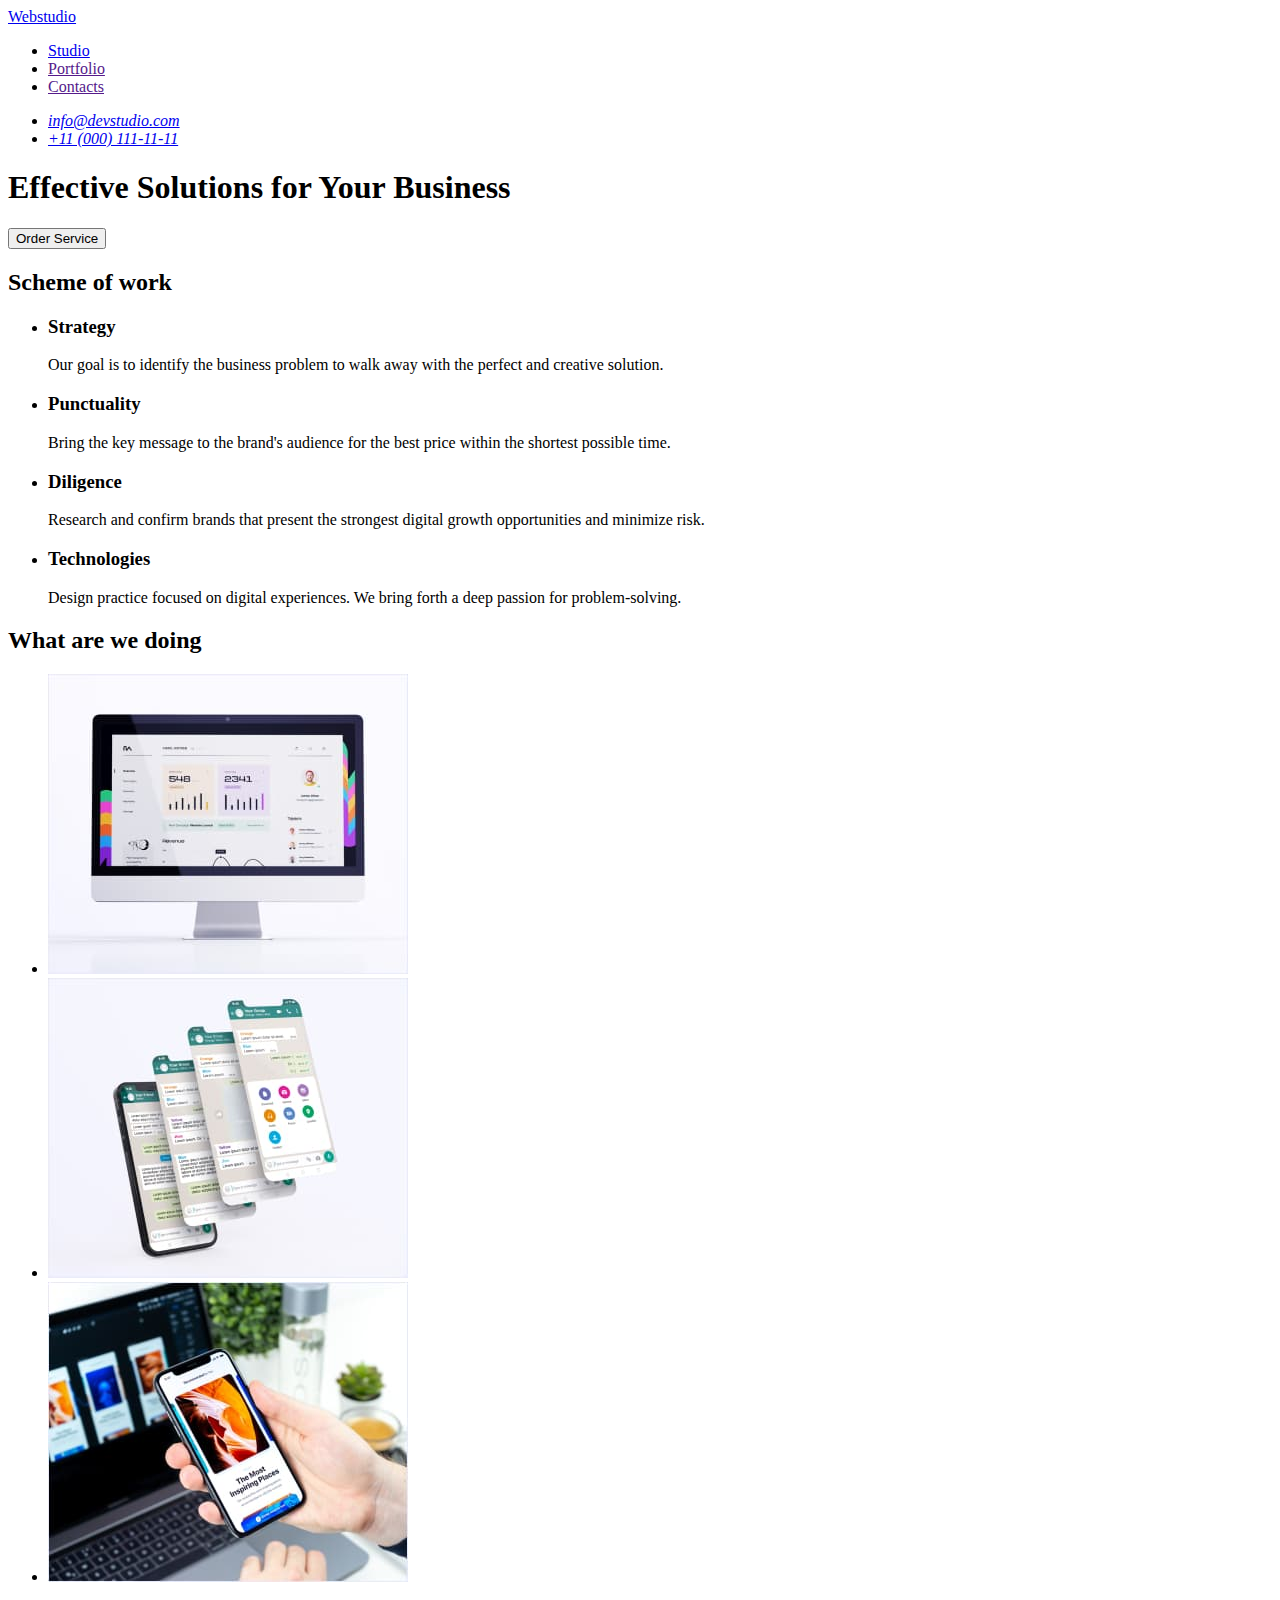
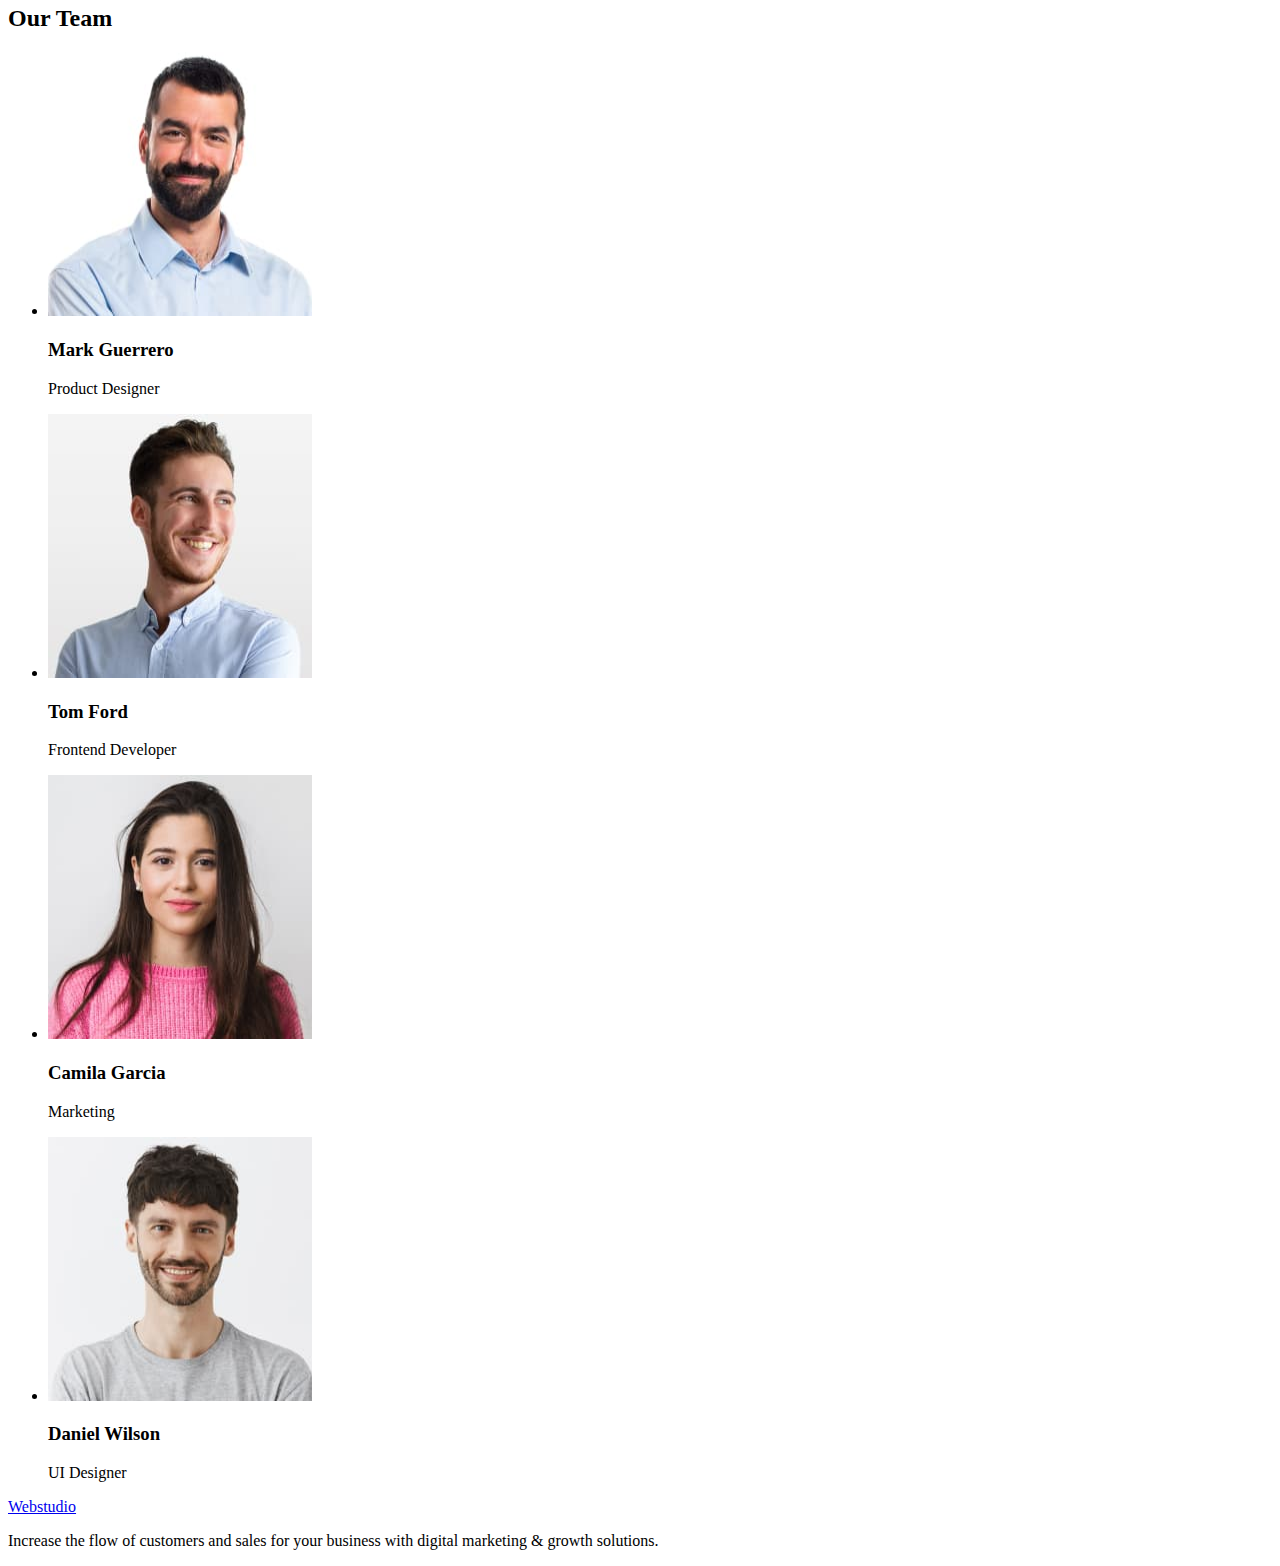
==== index.html @ 3ed82fea "new" ====
<!DOCTYPE html>
<html lang="en">
  <head>
    <meta charset="UTF-8" />
    <meta http-equiv="X-UA-Compatible" content="IE=edge" />
    <meta name="viewport" content="width=device-width, initial-scale=1.0" />
    <title>Студія</title>
    <link rel="stylesheet" href="./css/style.css">
  </head>
  <body>
    <header>
      <nav>
        <a href="./index.html">Webstudio</a>
        <ul>
          <li><a href="./index.html">Studio</a></li>
          <li><a href="">Portfolio</a></li>
          <li><a href="">Contacts</a></li>
        </ul>
      </nav>
      <address>
        <ul>
          <li>
            <a href="mailto:info@devstudio.com">info@devstudio.com</a>
          </li>
          <li>
            <a href="tel:+11(000)111-11-11">+11 (000) 111-11-11</a>
          </li>
        </ul>
      </address>
    </header>
    <main>
      <section>
        <div>
          <h1>Effective Solutions for Your Business</h1>
          <button type="button">Order Service</button>
        </div>
      </section>
      <section>
        <h2>Scheme of work</h2>
        <ul>
          <li>
            <h3>Strategy</h3>
            <p>
              Our goal is to identify the business problem to walk away with the
              perfect and creative solution.
            </p>
          </li>
          <li>
            <h3>Punctuality</h3>
            <p>
              Bring the key message to the brand's audience for the best price
              within the shortest possible time.
            </p>
          </li>
          <li>
            <h3>Diligence</h3>
            <p>
              Research and confirm brands that present the strongest digital
              growth opportunities and minimize risk.
            </p>
          </li>
          <li>
            <h3>Technologies</h3>
            <p>
              Design practice focused on digital experiences. We bring forth a
              deep passion for problem-solving.
            </p>
          </li>
        </ul>
      </section>
      <section>
        <h2>What are we doing</h2>
        <ul>
          <li>
            <img
              src="./images/macbook.jpg"
              alt="macbook"
              width="360"
              height="300"
            />
          </li>
          <li>
            <img
              src="./images/telephone.jpg"
              alt="telephone"
              width="360"
              height="300"
            />
          </li>
          <li>
            <img
              src="./images/apple.jpg"
              alt="apple"
              width="360"
              height="300"
            />
          </li>
        </ul>
      </section>
      <section>
        <h2>Our Team</h2>
        <ul>
          <li>
            <img src="./images/mark.jpg" alt="Mark" width="264" height="264" />
            <h3>Mark Guerrero</h3>
            <p>Product Designer</p>
          </li>
          <li>
            <img src="./images/tom.jpg" alt="Tom" width="264" height="264" />
            <h3>Tom Ford</h3>
            <p>Frontend Developer</p>
          </li>
          <li>
            <img
              src="./images/camila.jpg"
              alt="Camila"
              width="264"
              height="264"
            />
            <h3>Camila Garcia</h3>
            <p>Marketing</p>
          </li>
          <li>
            <img
              src="./images/daniel.jpg"
              alt="Daniel"
              width="264"
              height="264"
            />
            <h3>Daniel Wilson</h3>
            <p>UI Designer</p>
          </li>
        </ul>
      </section>
    </main>
    <footer>
      <a href="./index.html">Webstudio</a>
      <p>
        Increase the flow of customers and sales for your business with digital
        marketing & growth solutions.
      </p>
    </footer>
  </body>
</html>
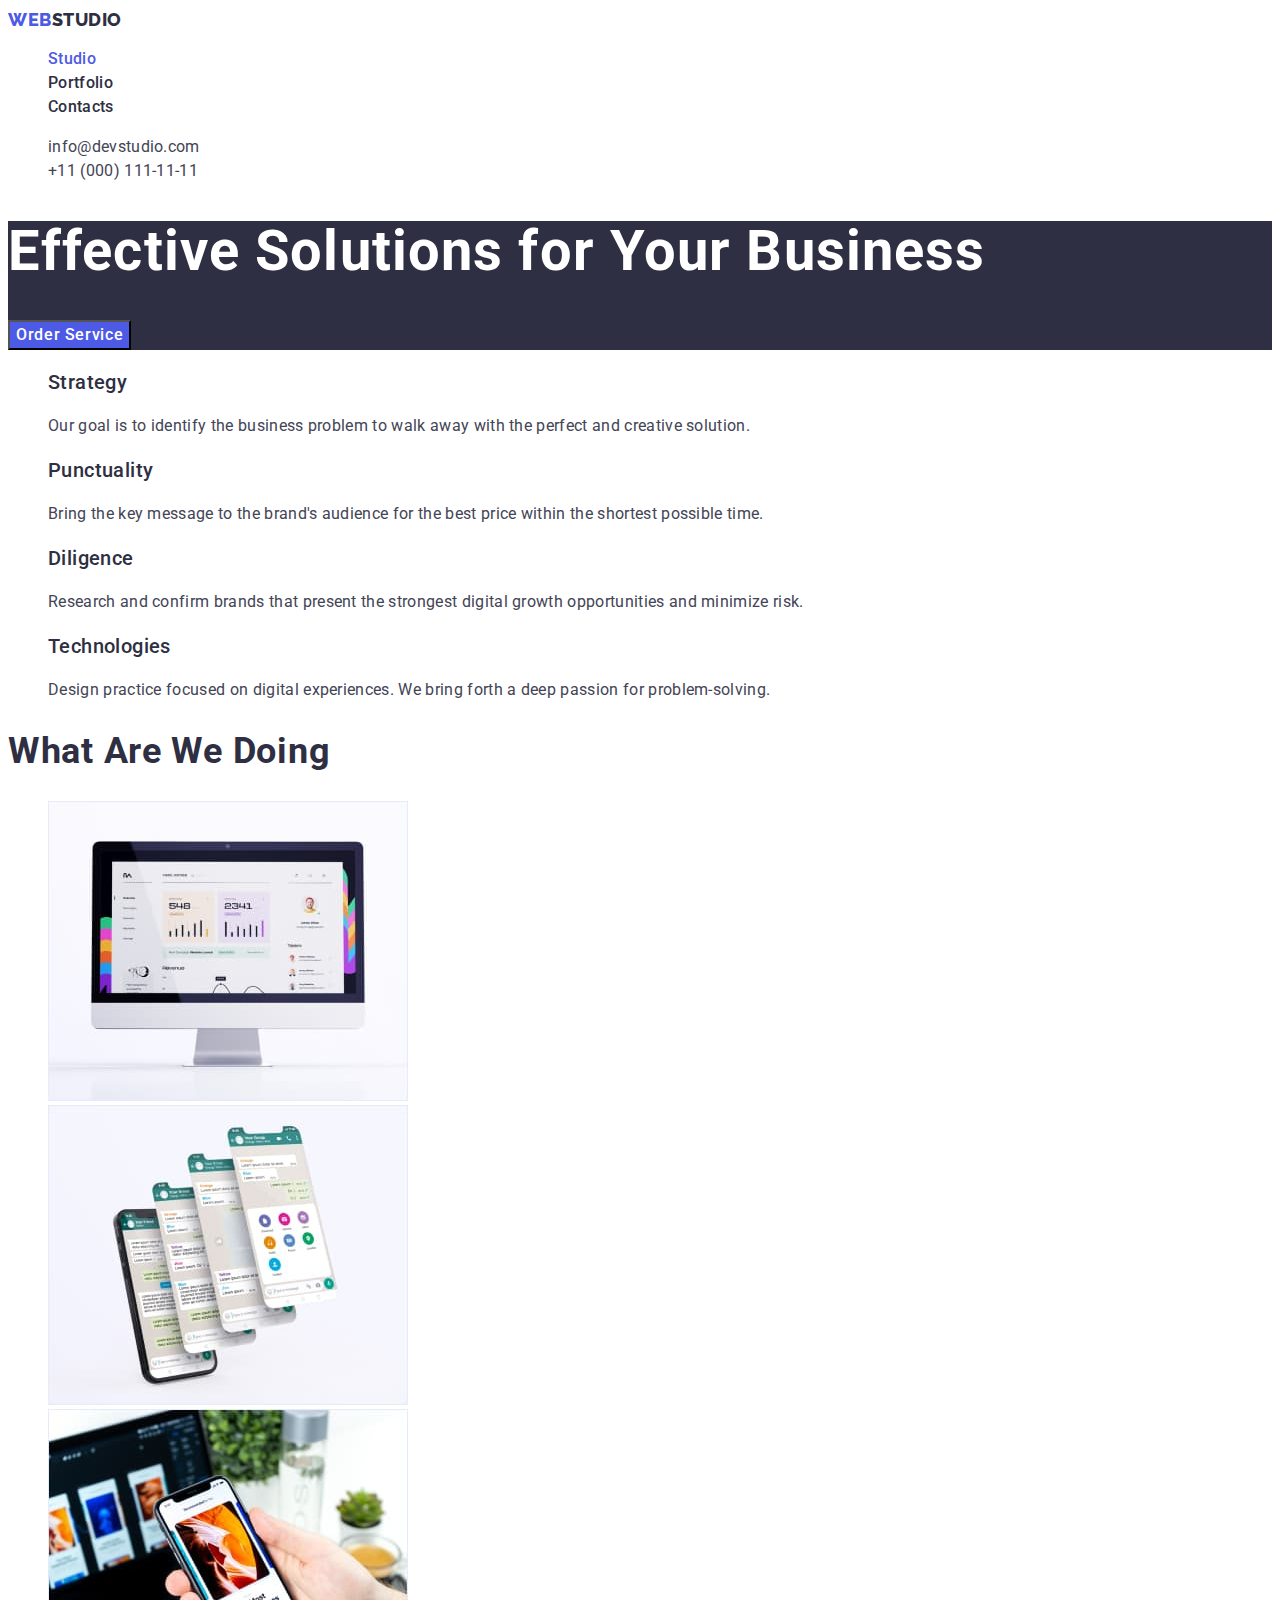
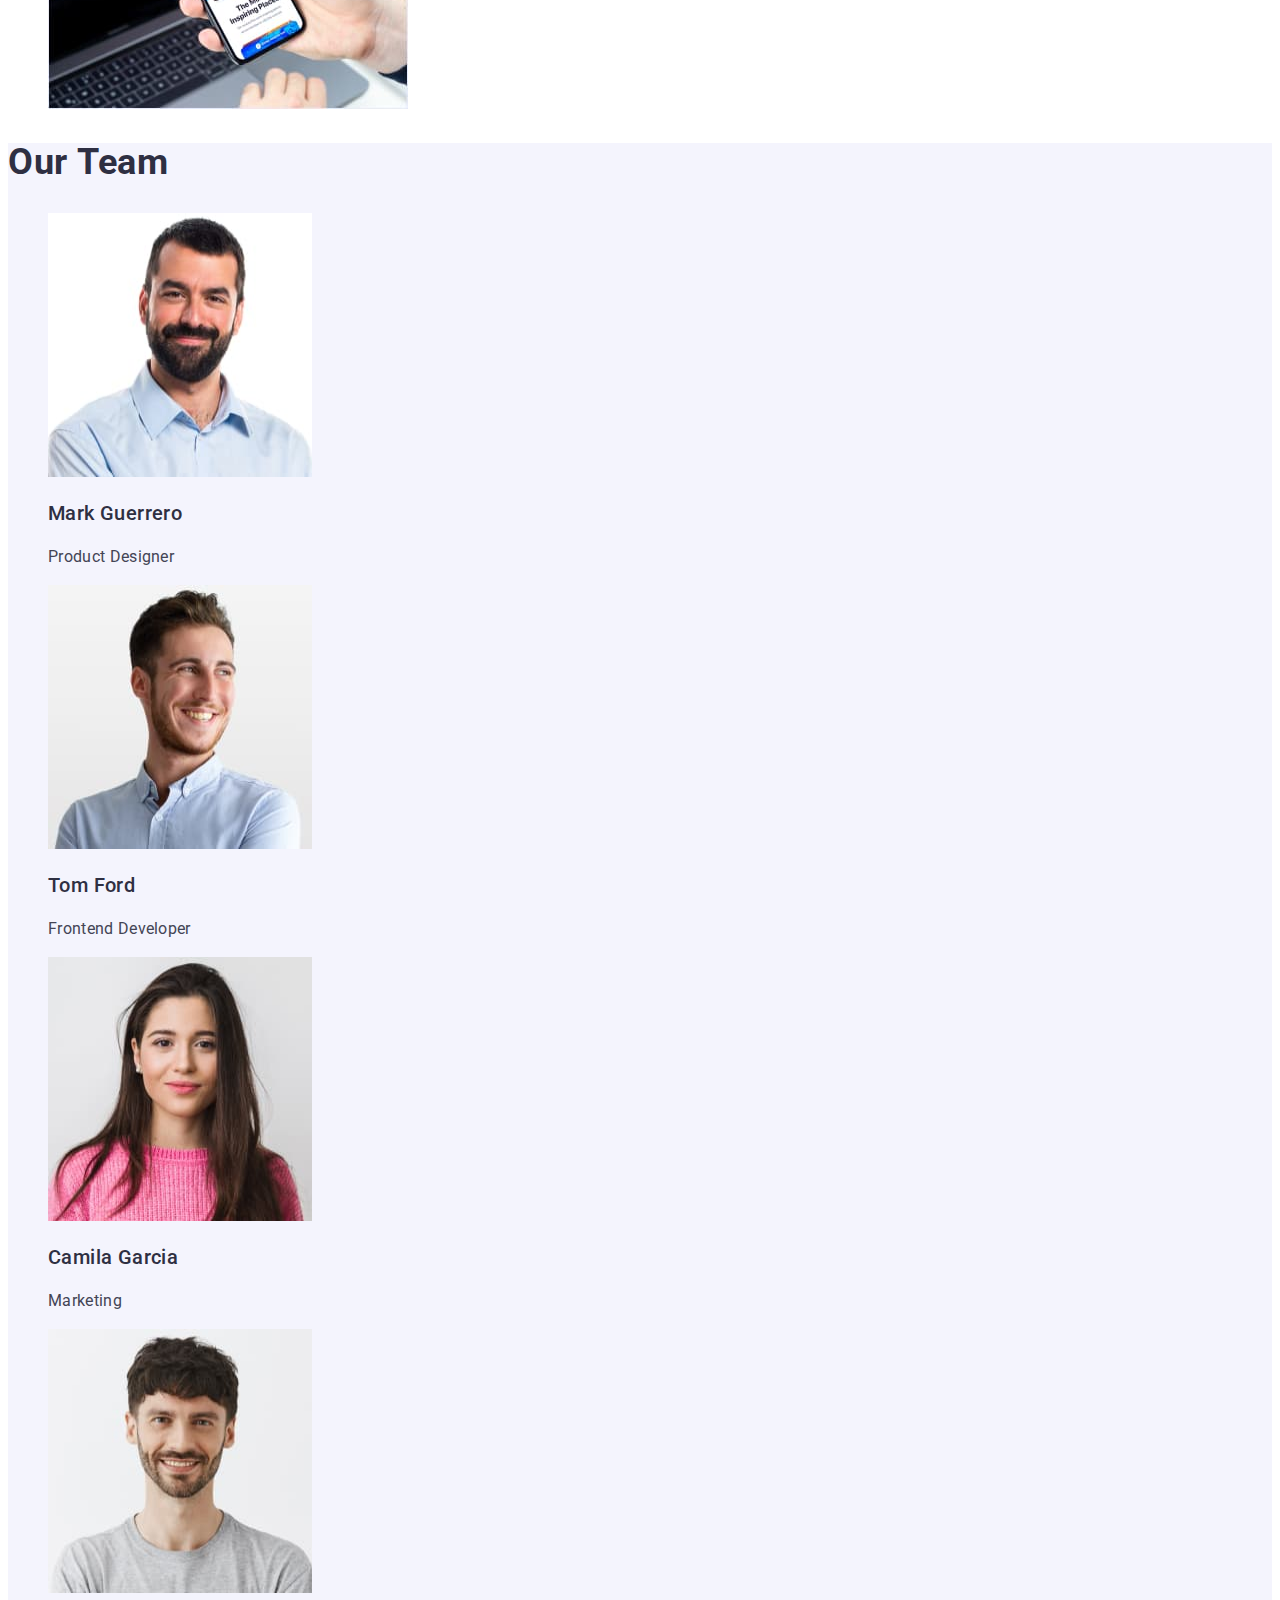
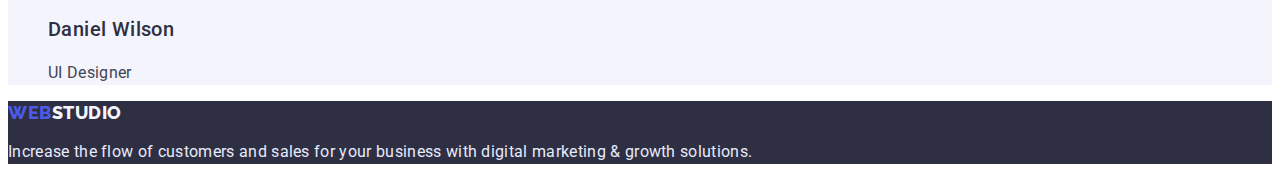
==== commit 2b56e554: "fix" ====
--- a/index.html
+++ b/index.html
@@ -5,63 +5,83 @@
     <meta http-equiv="X-UA-Compatible" content="IE=edge" />
     <meta name="viewport" content="width=device-width, initial-scale=1.0" />
     <title>Студія</title>
-    <link rel="stylesheet" href="./css/style.css">
+    <link rel="preconnect" href="https://fonts.googleapis.com" />
+    <link rel="preconnect" href="https://fonts.gstatic.com" crossorigin />
+    <link
+      href="https://fonts.googleapis.com/css2?family=Raleway:wght@800&family=Roboto:wght@400;500;700;900&display=swap"
+      rel="stylesheet"
+    />
+    <link rel="stylesheet" href="./css/style.css" />
   </head>
   <body>
-    <header>
+    <header class="header">
       <nav>
-        <a href="./index.html">Webstudio</a>
-        <ul>
-          <li><a href="./index.html">Studio</a></li>
-          <li><a href="">Portfolio</a></li>
-          <li><a href="">Contacts</a></li>
+        <a class="logo link" href="./index.html"
+          >Web<span class="header-logo-span">studio</span></a
+        >
+        <ul class="menu list">
+          <li>
+            <a class="menu-link link current" href="./index.html">Studio</a>
+          </li>
+          <li>
+            <a class="menu-link link" href="./portfolio.html">Portfolio</a>
+          </li>
+          <li><a class="menu-link link" href="">Contacts</a></li>
         </ul>
       </nav>
       <address>
-        <ul>
+        <ul class="list">
           <li>
-            <a href="mailto:info@devstudio.com">info@devstudio.com</a>
+            <a class="contact-email-link link" href="mailto:info@devstudio.com"
+              >info@devstudio.com</a
+            >
           </li>
           <li>
-            <a href="tel:+11(000)111-11-11">+11 (000) 111-11-11</a>
+            <a
+              class="contact-telephone-number link"
+              href="tel:+11(000)111-11-11"
+              >+11 (000) 111-11-11</a
+            >
           </li>
         </ul>
       </address>
     </header>
     <main>
-      <section>
+      <section class="hero-block">
         <div>
-          <h1>Effective Solutions for Your Business</h1>
-          <button type="button">Order Service</button>
+          <h1 class="title-web-studio">
+            Effective Solutions for Your Business
+          </h1>
+          <button class="btn hero-btn" type="button">Order Service</button>
         </div>
       </section>
       <section>
-        <h2>Scheme of work</h2>
-        <ul>
+        <h2 class="none section-title">Scheme of work</h2>
+        <ul class="list">
           <li>
-            <h3>Strategy</h3>
-            <p>
+            <h3 class="title-style">Strategy</h3>
+            <p class="main-text">
               Our goal is to identify the business problem to walk away with the
               perfect and creative solution.
             </p>
           </li>
           <li>
-            <h3>Punctuality</h3>
-            <p>
+            <h3 class="title-style">Punctuality</h3>
+            <p class="main-text">
               Bring the key message to the brand's audience for the best price
               within the shortest possible time.
             </p>
           </li>
           <li>
-            <h3>Diligence</h3>
-            <p>
+            <h3 class="title-style">Diligence</h3>
+            <p class="main-text">
               Research and confirm brands that present the strongest digital
               growth opportunities and minimize risk.
             </p>
           </li>
           <li>
-            <h3>Technologies</h3>
-            <p>
+            <h3 class="title-style">Technologies</h3>
+            <p class="main-text">
               Design practice focused on digital experiences. We bring forth a
               deep passion for problem-solving.
             </p>
@@ -69,11 +89,11 @@
         </ul>
       </section>
       <section>
-        <h2>What are we doing</h2>
-        <ul>
+        <h2 class="section-title">What are we doing</h2>
+        <ul class="list">
           <li>
             <img
-              src="./images/macbook.jpg"
+              src="./images/imagesmain/macbook.jpg"
               alt="macbook"
               width="360"
               height="300"
@@ -81,7 +101,7 @@
           </li>
           <li>
             <img
-              src="./images/telephone.jpg"
+              src="./images/imagesmain/telephone.jpg"
               alt="telephone"
               width="360"
               height="300"
@@ -89,7 +109,7 @@
           </li>
           <li>
             <img
-              src="./images/apple.jpg"
+              src="./images/imagesmain/apple.jpg"
               alt="apple"
               width="360"
               height="300"
@@ -97,45 +117,57 @@
           </li>
         </ul>
       </section>
-      <section>
-        <h2>Our Team</h2>
-        <ul>
+      <section class="team-section">
+        <h2 class="section-title">Our Team</h2>
+        <ul class="list">
           <li>
-            <img src="./images/mark.jpg" alt="Mark" width="264" height="264" />
-            <h3>Mark Guerrero</h3>
-            <p>Product Designer</p>
-          </li>
-          <li>
-            <img src="./images/tom.jpg" alt="Tom" width="264" height="264" />
-            <h3>Tom Ford</h3>
-            <p>Frontend Developer</p>
+            <img
+              src="./images/imagesmain/mark.jpg"
+              alt="Mark"
+              width="264"
+              height="264"
+            />
+            <h3 class="title-style">Mark Guerrero</h3>
+            <p class="main-text">Product Designer</p>
           </li>
           <li>
             <img
-              src="./images/camila.jpg"
+              src="./images/imagesmain/tom.jpg"
+              alt="Tom"
+              width="264"
+              height="264"
+            />
+            <h3 class="title-style">Tom Ford</h3>
+            <p class="main-text">Frontend Developer</p>
+          </li>
+          <li>
+            <img
+              src="./images/imagesmain/camila.jpg"
               alt="Camila"
               width="264"
               height="264"
             />
-            <h3>Camila Garcia</h3>
-            <p>Marketing</p>
+            <h3 class="title-style">Camila Garcia</h3>
+            <p class="main-text">Marketing</p>
           </li>
           <li>
             <img
-              src="./images/daniel.jpg"
+              src="./images/imagesmain/daniel.jpg"
               alt="Daniel"
               width="264"
               height="264"
             />
-            <h3>Daniel Wilson</h3>
-            <p>UI Designer</p>
+            <h3 class="title-style">Daniel Wilson</h3>
+            <p class="main-text">UI Designer</p>
           </li>
         </ul>
       </section>
     </main>
-    <footer>
-      <a href="./index.html">Webstudio</a>
-      <p>
+    <footer class="footer-page">
+      <a class="logo link" href="./index.html"
+        >Web<span class="footer-span">studio</span></a
+      >
+      <p class="footer-text">
         Increase the flow of customers and sales for your business with digital
         marketing & growth solutions.
       </p>
--- a/css/style.css
+++ b/css/style.css
@@ -0,0 +1,171 @@
+:root {
+  /* font */
+  --logo-font: "Raleway", sans-serif;
+  --main-font: "Roboto", sans-serif;
+  /* color */
+  --iris-color: #4d5ae5;
+  --dark-text-color: #2e2f42;
+  --background-color: #f4f4fd;
+  --body-text-color: #434455;
+  --white-color: #ffffff;
+  --accent-color: #e7e9fc;
+  --btn-hover-color: #404bbf;
+}
+/* MAiN */
+body {
+  font-family: var(--main-font);
+  color: var(--body-text-color);
+}
+.list {
+  list-style: none;
+}
+.link {
+  color: currentColor;
+  text-decoration: none;
+}
+.none {
+  display: none;
+}
+.logo {
+  font-family: var(--logo-font);
+  font-weight: 800;
+  font-size: 18px;
+  line-height: 1.3;
+  letter-spacing: 0.03em;
+  text-transform: uppercase;
+  color: var(--iris-color);
+}
+.logo:focus {
+  color: var(--iris-color);
+}
+.header-logo-span {
+  font-family: var(--logo-font);
+  font-weight: 800;
+  font-size: 18px;
+  line-height: 1.3;
+  letter-spacing: 0.03em;
+  text-transform: uppercase;
+  color: var(--dark-text-color);
+}
+.menu-link {
+  font-weight: 500;
+  font-size: 16px;
+  line-height: 1.5;
+  letter-spacing: 0.02em;
+  color: var(--dark-text-color);
+}
+.menu-link:focus,
+.menu-link:hover {
+  color: var(--iris-color);
+}
+.menu .menu-link.current {
+  color: var(--iris-color);
+}
+.contact-email-link,
+.contact-telephone-number {
+  font-style: normal;
+  font-size: 16px;
+  line-height: 1.5;
+  letter-spacing: 0.02em;
+}
+.contact-email-link:hover,
+.contact-email-link:focus {
+  color: var(--iris-color);
+}
+.contact-telephone-number:hover,
+.contact-telephone-number:focus {
+  color: var(--iris-color);
+}
+.hero-block {
+  background-color: var(--dark-text-color);
+}
+.title-web-studio {
+  font-weight: 700;
+  font-size: 56px;
+  line-height: 1.1;
+  letter-spacing: 0.02em;
+  color: var(--white-color);
+}
+.hero-btn {
+  font-family: inherit;
+  font-weight: 500;
+  font-size: 16px;
+  line-height: 1.5;
+  letter-spacing: 0.04em;
+  cursor: pointer;
+  color: var(--white-color);
+  background-color: var(--iris-color);
+}
+.hero-btn:hover,
+.hero-btn:focus {
+  background-color: var(--btn-hover-color);
+}
+.title-style {
+  font-weight: 500;
+  font-size: 20px;
+  line-height: 1.2;
+  letter-spacing: 0.02em;
+  color: var(--dark-text-color);
+}
+.main-text {
+  font-size: 16px;
+  line-height: 1.5;
+  letter-spacing: 0.02em;
+}
+.section-title {
+  font-weight: 700;
+  font-size: 36px;
+  line-height: 1.1;
+  letter-spacing: 0.02em;
+  text-transform: capitalize;
+  color: var(--dark-text-color);
+}
+.team-section {
+  background-color: var(--background-color);
+}
+.footer-page {
+  background-color: var(--dark-text-color);
+}
+.footer-span {
+  font-family: var(--logo-font);
+  font-weight: 800;
+  font-size: 18px;
+  line-height: 1.3;
+  letter-spacing: 0.03em;
+  text-transform: uppercase;
+  color: var(--background-color);
+}
+.footer-text {
+  font-size: 16px;
+  line-height: 1.5;
+  letter-spacing: 0.02em;
+  color: var(--accent-color);
+}
+/* PORFOLIO */
+.filtr-btn {
+  font-family: inherit;
+  font-weight: 500;
+  font-size: 16px;
+  line-height: 1.5;
+  letter-spacing: 0.04em;
+  cursor: pointer;
+  color: var(--iris-color);
+  background-color: var(--background-color);
+}
+.filtr-btn:hover,
+.filtr-btn:focus {
+  color: var(--white-color);
+  background-color: var(--btn-hover-color);
+}
+.title-img {
+  font-weight: 500;
+  font-size: 20px;
+  line-height: 1.2;
+  letter-spacing: 0.02em;
+  color: var(--dark-text-color);
+}
+.text-img {
+  font-size: 16px;
+  line-height: 1.5;
+  letter-spacing: 0.02em;
+}
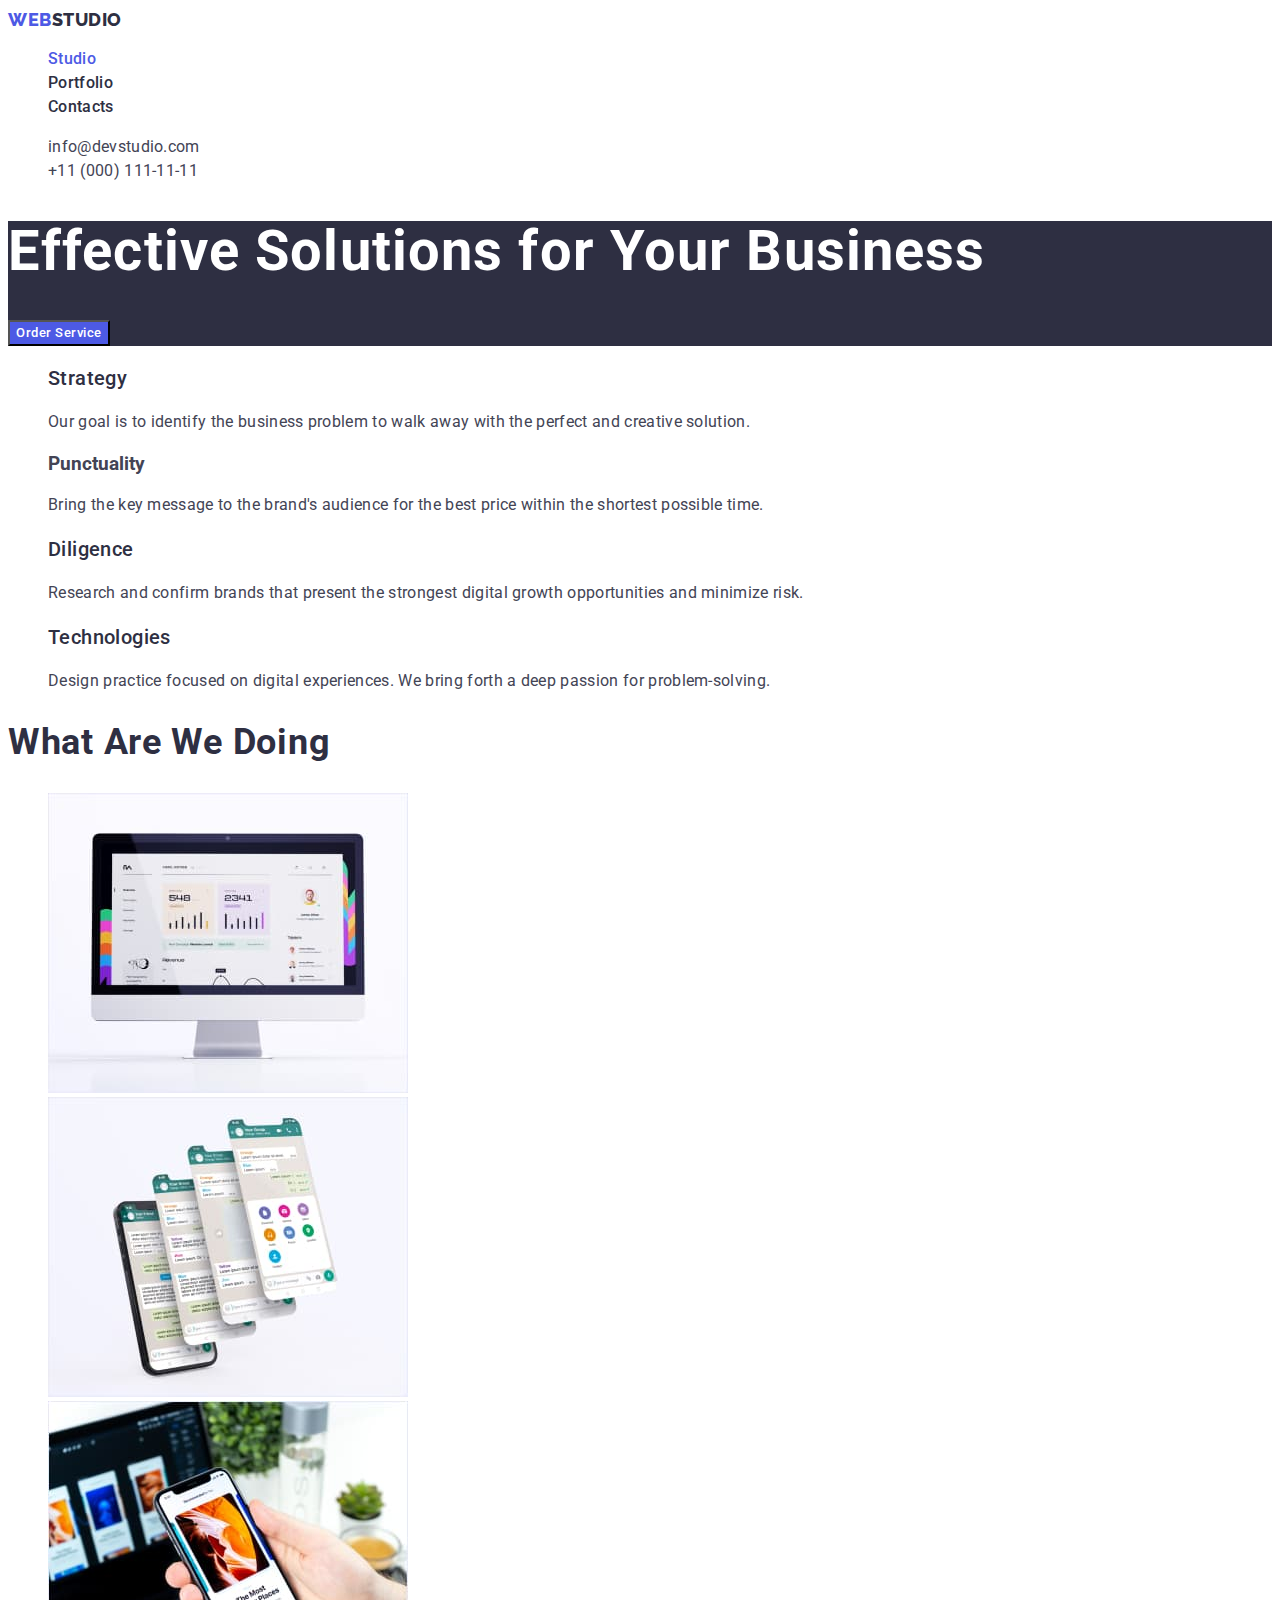
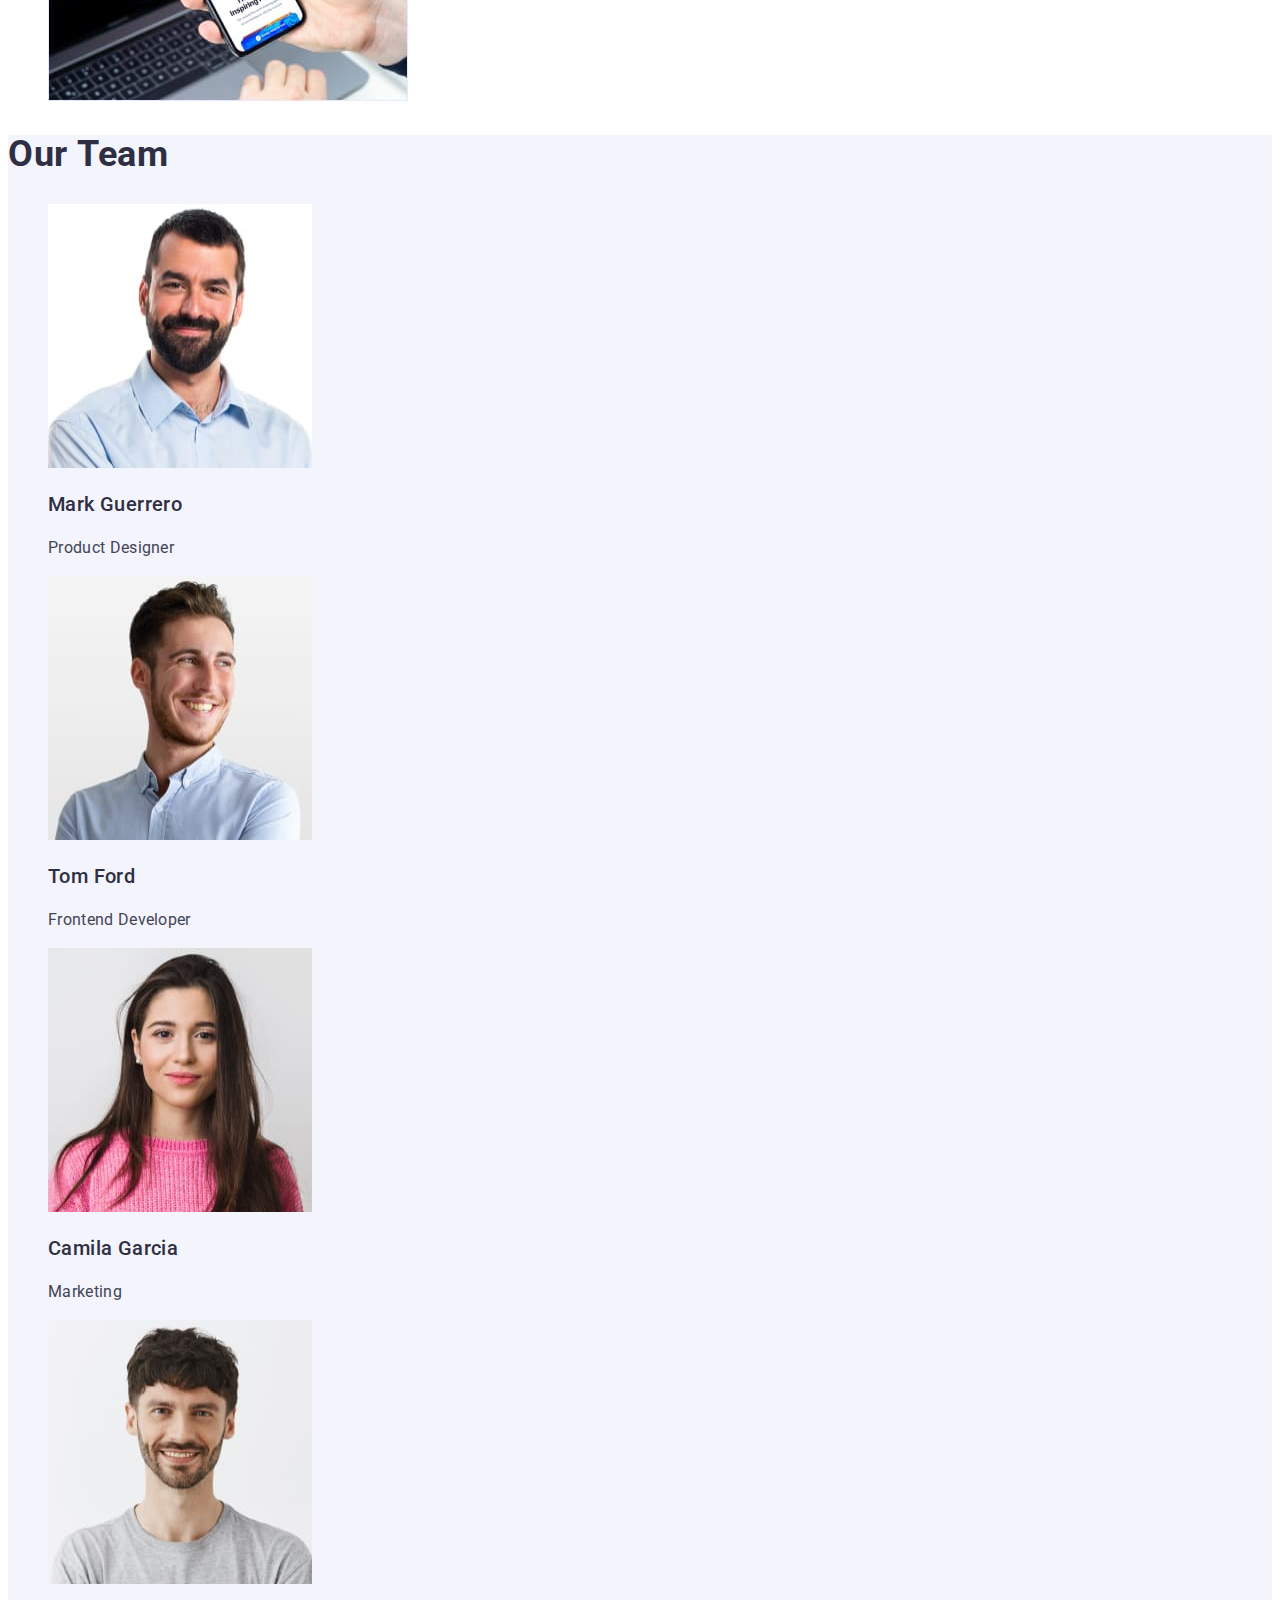
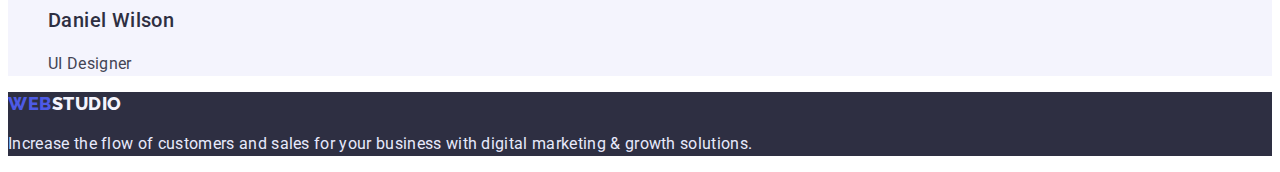
==== commit 00e3de76: "fix2" ====
--- a/index.html
+++ b/index.html
@@ -49,7 +49,7 @@
     <main>
       <section class="hero-block">
         <div>
-          <h1 class="title-web-studio">
+          <h1 class="hero-title">
             Effective Solutions for Your Business
           </h1>
           <button class="btn hero-btn" type="button">Order Service</button>
@@ -59,29 +59,29 @@
         <h2 class="none section-title">Scheme of work</h2>
         <ul class="list">
           <li>
-            <h3 class="title-style">Strategy</h3>
-            <p class="main-text">
+            <h3 class="section-subtitle">Strategy</h3>
+            <p class="section-text">
               Our goal is to identify the business problem to walk away with the
               perfect and creative solution.
             </p>
           </li>
           <li>
             <h3 class="title-style">Punctuality</h3>
-            <p class="main-text">
+            <p class="section-text">
               Bring the key message to the brand's audience for the best price
               within the shortest possible time.
             </p>
           </li>
           <li>
-            <h3 class="title-style">Diligence</h3>
-            <p class="main-text">
+            <h3 class="section-subtitle">Diligence</h3>
+            <p class="section-text">
               Research and confirm brands that present the strongest digital
               growth opportunities and minimize risk.
             </p>
           </li>
           <li>
-            <h3 class="title-style">Technologies</h3>
-            <p class="main-text">
+            <h3 class="section-subtitle">Technologies</h3>
+            <p class="section-text">
               Design practice focused on digital experiences. We bring forth a
               deep passion for problem-solving.
             </p>
@@ -127,8 +127,8 @@
               width="264"
               height="264"
             />
-            <h3 class="title-style">Mark Guerrero</h3>
-            <p class="main-text">Product Designer</p>
+            <h3 class="section-subtitle">Mark Guerrero</h3>
+            <p class="section-text">Product Designer</p>
           </li>
           <li>
             <img
@@ -137,8 +137,8 @@
               width="264"
               height="264"
             />
-            <h3 class="title-style">Tom Ford</h3>
-            <p class="main-text">Frontend Developer</p>
+            <h3 class="section-subtitle">Tom Ford</h3>
+            <p class="section-text">Frontend Developer</p>
           </li>
           <li>
             <img
@@ -147,8 +147,8 @@
               width="264"
               height="264"
             />
-            <h3 class="title-style">Camila Garcia</h3>
-            <p class="main-text">Marketing</p>
+            <h3 class="section-subtitle">Camila Garcia</h3>
+            <p class="section-text">Marketing</p>
           </li>
           <li>
             <img
@@ -157,8 +157,8 @@
               width="264"
               height="264"
             />
-            <h3 class="title-style">Daniel Wilson</h3>
-            <p class="main-text">UI Designer</p>
+            <h3 class="section-subtitle">Daniel Wilson</h3>
+            <p class="section-text">UI Designer</p>
           </li>
         </ul>
       </section>
--- a/css/style.css
+++ b/css/style.css
@@ -15,6 +15,8 @@
 body {
   font-family: var(--main-font);
   color: var(--body-text-color);
+  font-size: 16px;
+  background-color: var(--white-color);
 }
 .list {
   list-style: none;
@@ -39,17 +41,10 @@
   color: var(--iris-color);
 }
 .header-logo-span {
-  font-family: var(--logo-font);
-  font-weight: 800;
-  font-size: 18px;
-  line-height: 1.3;
-  letter-spacing: 0.03em;
-  text-transform: uppercase;
   color: var(--dark-text-color);
 }
 .menu-link {
   font-weight: 500;
-  font-size: 16px;
   line-height: 1.5;
   letter-spacing: 0.02em;
   color: var(--dark-text-color);
@@ -64,7 +59,6 @@
 .contact-email-link,
 .contact-telephone-number {
   font-style: normal;
-  font-size: 16px;
   line-height: 1.5;
   letter-spacing: 0.02em;
 }
@@ -79,8 +73,7 @@
 .hero-block {
   background-color: var(--dark-text-color);
 }
-.title-web-studio {
-  font-weight: 700;
+.hero-title{
   font-size: 56px;
   line-height: 1.1;
   letter-spacing: 0.02em;
@@ -89,7 +82,6 @@
 .hero-btn {
   font-family: inherit;
   font-weight: 500;
-  font-size: 16px;
   line-height: 1.5;
   letter-spacing: 0.04em;
   cursor: pointer;
@@ -100,20 +92,18 @@
 .hero-btn:focus {
   background-color: var(--btn-hover-color);
 }
-.title-style {
+.section-subtitle{
   font-weight: 500;
   font-size: 20px;
   line-height: 1.2;
   letter-spacing: 0.02em;
   color: var(--dark-text-color);
 }
-.main-text {
-  font-size: 16px;
+.section-text {
   line-height: 1.5;
   letter-spacing: 0.02em;
 }
 .section-title {
-  font-weight: 700;
   font-size: 36px;
   line-height: 1.1;
   letter-spacing: 0.02em;
@@ -127,16 +117,9 @@
   background-color: var(--dark-text-color);
 }
 .footer-span {
-  font-family: var(--logo-font);
-  font-weight: 800;
-  font-size: 18px;
-  line-height: 1.3;
-  letter-spacing: 0.03em;
-  text-transform: uppercase;
   color: var(--background-color);
 }
 .footer-text {
-  font-size: 16px;
   line-height: 1.5;
   letter-spacing: 0.02em;
   color: var(--accent-color);
@@ -145,7 +128,6 @@
 .filtr-btn {
   font-family: inherit;
   font-weight: 500;
-  font-size: 16px;
   line-height: 1.5;
   letter-spacing: 0.04em;
   cursor: pointer;
@@ -157,15 +139,3 @@
   color: var(--white-color);
   background-color: var(--btn-hover-color);
 }
-.title-img {
-  font-weight: 500;
-  font-size: 20px;
-  line-height: 1.2;
-  letter-spacing: 0.02em;
-  color: var(--dark-text-color);
-}
-.text-img {
-  font-size: 16px;
-  line-height: 1.5;
-  letter-spacing: 0.02em;
-}
